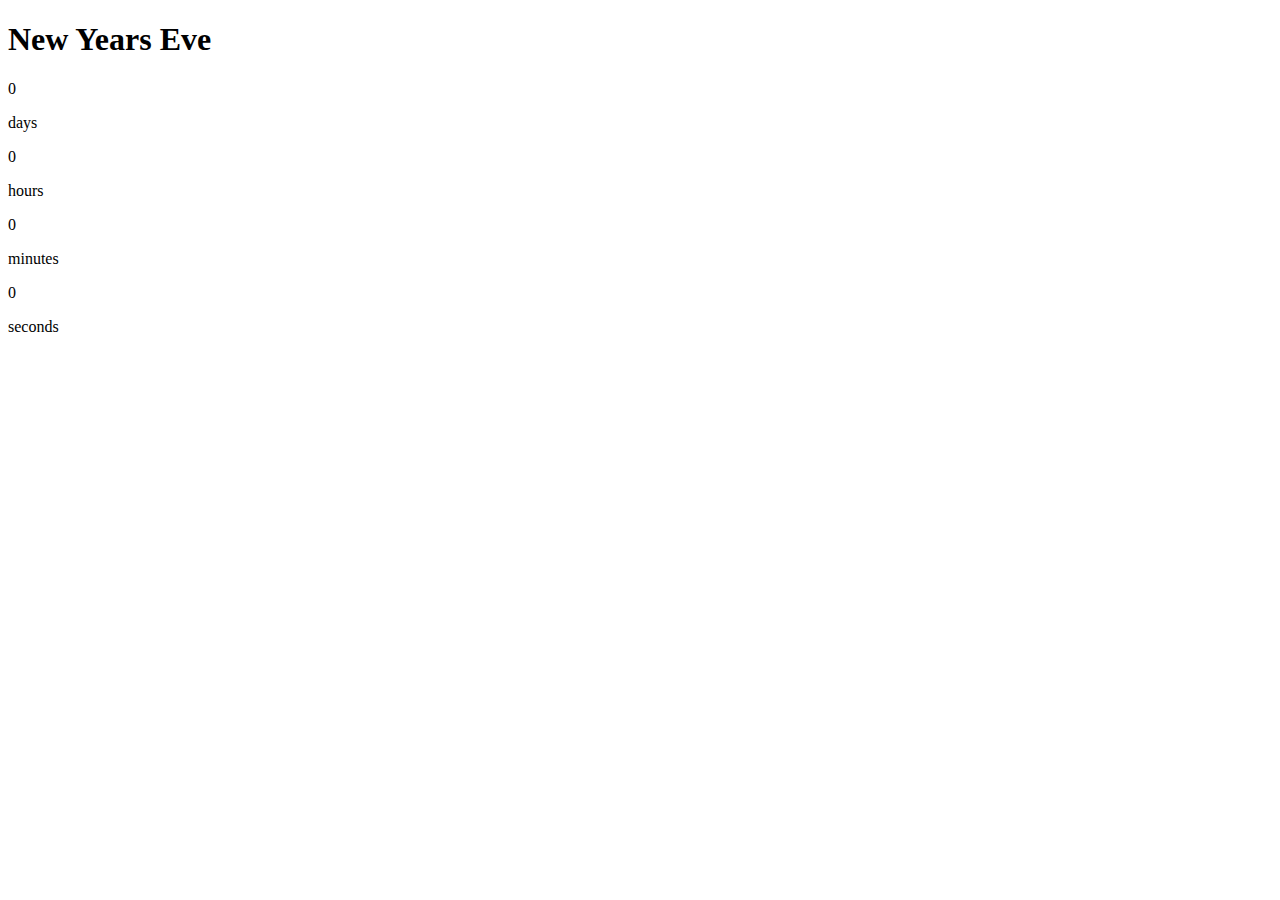
==== countDown_Timer/index.html @ 1bfbc0dc "Update index.html" ====
<!DOCTYPE html>
<html lang="en"> <!--lang is Declared in html and assist in search engines and browser-->
    <head>
        <meta charset="UTF-8" />
        <meta name="viewport" content="width=device-width, initial-scale=1.0" />
        <meta name="author" content="James Mbere">
        <meta name="keywords" content="HTML, CSS, JavaScript">
        <title>Countdown Timer</title>
        <link rel="stylesheet" href="style.css" />
        <script type="text/JavaScript" src = "script.js" defer>    
        </script>
    </head>
    <body>
        <p id = "display"></p>
        <h1>New Years Eve</h1>
        <div class = "container">
            <div class = "days-c">
                <p class = "big-tech" id = "days-s">0</p>
                <span>days</span>
            </div>
            <div class = "hours-c">
                <p class = "big-tech" id = "hours-s">0</p>
                <span>hours</span>
            </div>
            <div class = "minutes-c">
                <p class = "big-tech" id = "minutes-s">0</p>
                <span>minutes</span>
            </div>
            <div class = "seconds-c">
                <p class = "big-tech" id = "seconds-s">0</p>
                <span>seconds</span>
            </div>
        </div>
    </body>
</html>
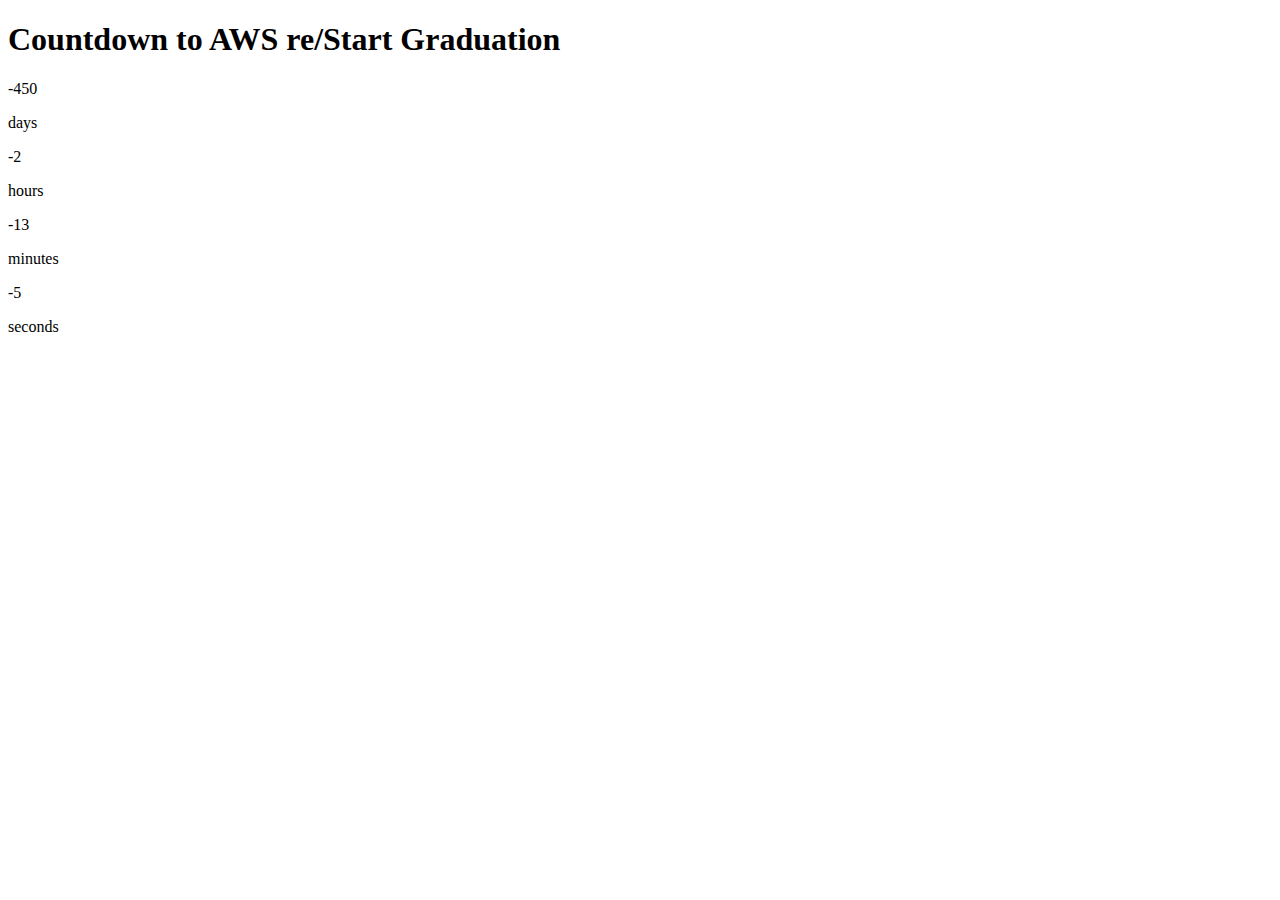
==== commit 62bb323e: "update changes" ====
--- a/countDown_Timer/index.html
+++ b/countDown_Timer/index.html
@@ -12,7 +12,7 @@
     </head>
     <body>
         <p id = "display"></p>
-        <h1>New Years Eve</h1>
+        <h1>Countdown to AWS re/Start Graduation</h1>
         <div class = "container">
             <div class = "days-c">
                 <p class = "big-tech" id = "days-s">0</p>
